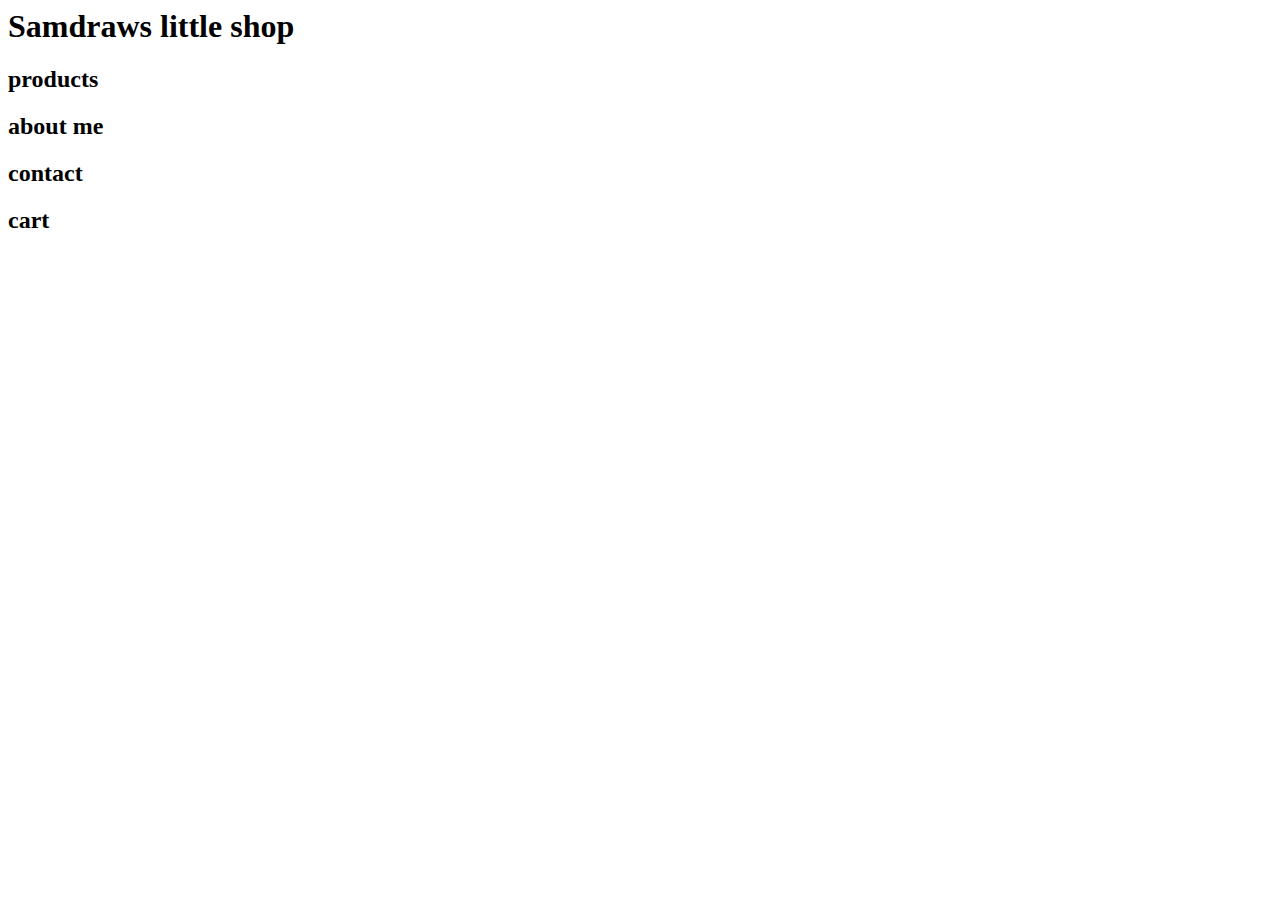
==== images/index.html @ aedf5f6e "Update index.html" ====
<html>
    <head>
        <title>Samdraws little shop</title>
    </head>
    <body>
        <h1>Samdraws little shop</h1>
        <h2>products</h2>
        <h2>about me</h2>
        <h2>contact</h2>
        <h2>cart</h2>
   </body>
</html>
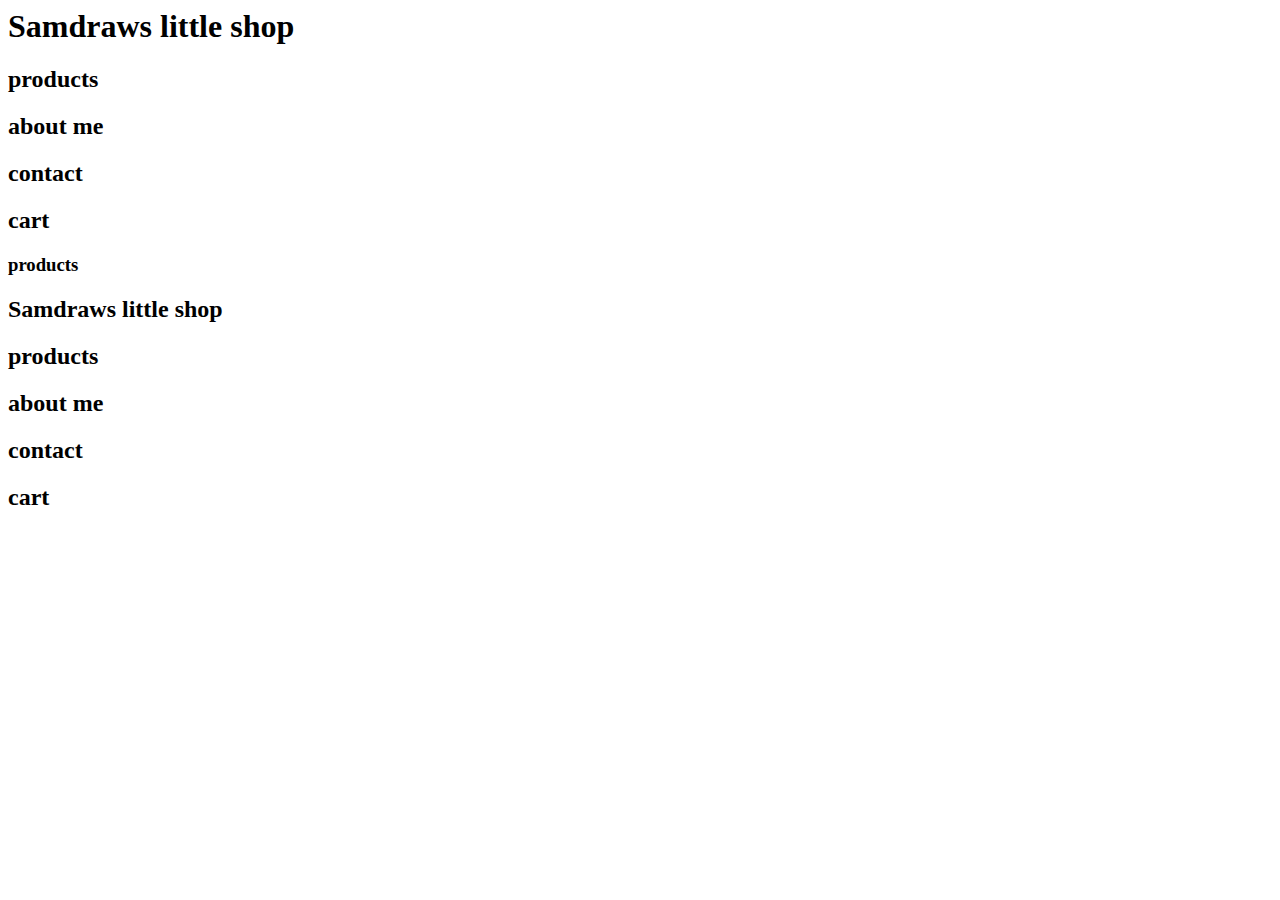
==== commit 5842b008: "Update index.html" ====
--- a/images/index.html
+++ b/images/index.html
@@ -3,10 +3,17 @@
         <title>Samdraws little shop</title>
     </head>
     <body>
-        <h1>Samdraws little shop</h1>
-        <h2>products</h2>
-        <h2>about me</h2>
-        <h2>contact</h2>
-        <h2>cart</h2>
+        <nav></nav>
+        <header><h1>Samdraws little shop</h1>
+            <h2>products</h2>
+            <h2>about me</h2>
+            <h2>contact</h2>
+            <h2>cart</h2></header>
+        <section><h3>products</h3></section>
+        <footer><h2>Samdraws little shop</h2>
+            <h2>products</h2>
+            <h2>about me</h2>
+            <h2>contact</h2>
+            <h2>cart</h2></footer>
    </body>
 </html>